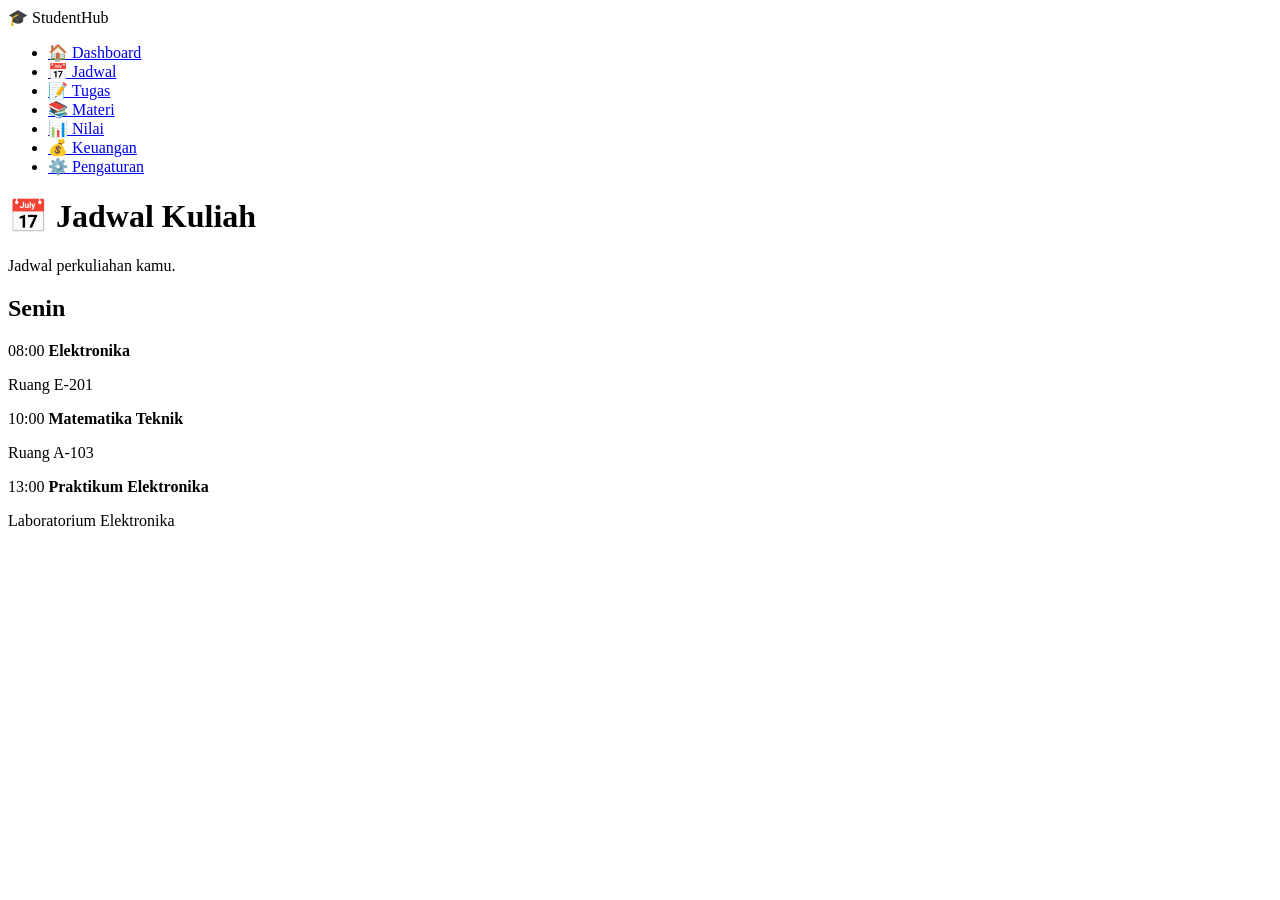
==== templates/jadwal.html @ ed81408e "update dashboard studenthub Co-authored-by: Copilot <223556219+Copilot@users.noreply.github.com>" ====
<!DOCTYPE html>
<html lang="id">

<head>
    <meta charset="UTF-8">
    <meta name="viewport" content="width=device-width, initial-scale=1.0">

    <title>Jadwal - StudentHub</title>

    <link rel="stylesheet" href="{{ url_for('static', filename='style.css') }}">
</head>

<body>

<div class="container">

    <aside class="sidebar">

        <div class="logo">
            🎓 StudentHub
        </div>

        <ul class="menu">

            <li><a href="/">🏠 Dashboard</a></li>
            <li><a href="/jadwal" class="active">📅 Jadwal</a></li>
            <li><a href="/tugas">📝 Tugas</a></li>
            <li><a href="/materi">📚 Materi</a></li>
            <li><a href="/nilai">📊 Nilai</a></li>
            <li><a href="/keuangan">💰 Keuangan</a></li>
            <li><a href="/pengaturan">⚙️ Pengaturan</a></li>

        </ul>

    </aside>


    <main class="main">

        <div class="header">

            <h1>📅 Jadwal Kuliah</h1>

            <p>
                Jadwal perkuliahan kamu.
            </p>

        </div>


        <div class="section">

            <h2>Senin</h2>

            <div class="schedule-item">
                <div>
                    <span class="time">08:00</span>
                    <strong>Elektronika</strong>
                    <p>Ruang E-201</p>
                </div>
            </div>

            <div class="schedule-item">
                <div>
                    <span class="time">10:00</span>
                    <strong>Matematika Teknik</strong>
                    <p>Ruang A-103</p>
                </div>
            </div>

            <div class="schedule-item">
                <div>
                    <span class="time">13:00</span>
                    <strong>Praktikum Elektronika</strong>
                    <p>Laboratorium Elektronika</p>
                </div>
            </div>

        </div>

    </main>

</div>

</body>

</html>
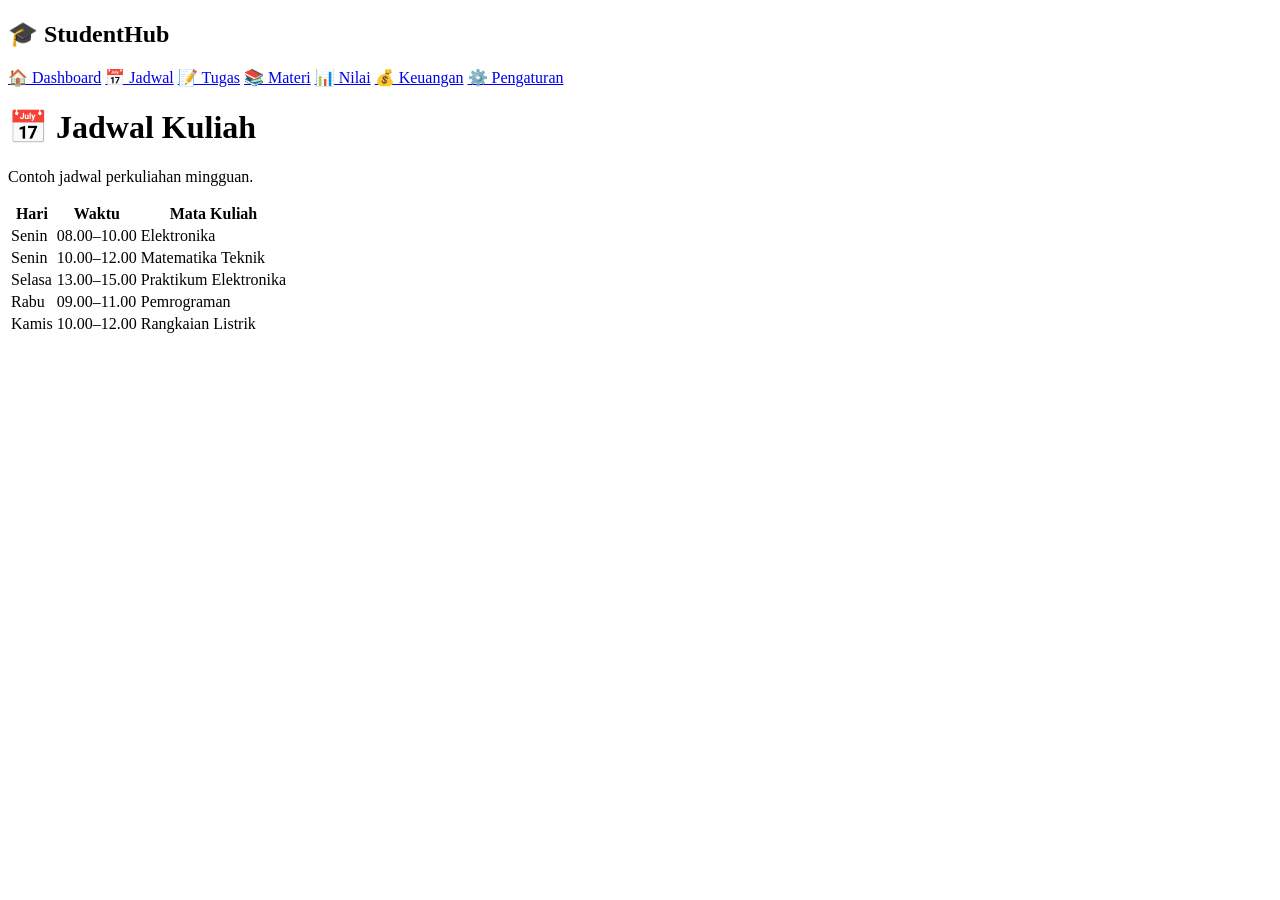
==== commit edb0521a: "complete StudentHub Day 9" ====
--- a/templates/jadwal.html
+++ b/templates/jadwal.html
@@ -1,87 +1,42 @@
+
 <!DOCTYPE html>
 <html lang="id">
-
 <head>
     <meta charset="UTF-8">
     <meta name="viewport" content="width=device-width, initial-scale=1.0">
-
     <title>Jadwal - StudentHub</title>
-
     <link rel="stylesheet" href="{{ url_for('static', filename='style.css') }}">
 </head>
-
 <body>
-
-<div class="container">
-
-    <aside class="sidebar">
-
-        <div class="logo">
-            🎓 StudentHub
-        </div>
-
-        <ul class="menu">
-
-            <li><a href="/">🏠 Dashboard</a></li>
-            <li><a href="/jadwal" class="active">📅 Jadwal</a></li>
-            <li><a href="/tugas">📝 Tugas</a></li>
-            <li><a href="/materi">📚 Materi</a></li>
-            <li><a href="/nilai">📊 Nilai</a></li>
-            <li><a href="/keuangan">💰 Keuangan</a></li>
-            <li><a href="/pengaturan">⚙️ Pengaturan</a></li>
-
-        </ul>
-
-    </aside>
-
-
-    <main class="main">
-
-        <div class="header">
-
-            <h1>📅 Jadwal Kuliah</h1>
-
-            <p>
-                Jadwal perkuliahan kamu.
-            </p>
-
-        </div>
-
-
-        <div class="section">
-
-            <h2>Senin</h2>
-
-            <div class="schedule-item">
-                <div>
-                    <span class="time">08:00</span>
-                    <strong>Elektronika</strong>
-                    <p>Ruang E-201</p>
-                </div>
-            </div>
-
-            <div class="schedule-item">
-                <div>
-                    <span class="time">10:00</span>
-                    <strong>Matematika Teknik</strong>
-                    <p>Ruang A-103</p>
-                </div>
-            </div>
-
-            <div class="schedule-item">
-                <div>
-                    <span class="time">13:00</span>
-                    <strong>Praktikum Elektronika</strong>
-                    <p>Laboratorium Elektronika</p>
-                </div>
-            </div>
-
-        </div>
-
-    </main>
-
+<div class="sidebar">
+    <h2>🎓 StudentHub</h2>
+    <a href="/">🏠 Dashboard</a>
+    <a class="active" href="/jadwal">📅 Jadwal</a>
+    <a href="/tugas">📝 Tugas</a>
+    <a href="/materi">📚 Materi</a>
+    <a href="/nilai">📊 Nilai</a>
+    <a href="/keuangan">💰 Keuangan</a>
+    <a href="/pengaturan">⚙️ Pengaturan</a>
 </div>
 
+<main class="main-content">
+    <h1>📅 Jadwal Kuliah</h1>
+    <p class="subtitle">Contoh jadwal perkuliahan mingguan.</p>
+
+    <section class="card">
+        <table>
+            <thead>
+                <tr><th>Hari</th><th>Waktu</th><th>Mata Kuliah</th></tr>
+            </thead>
+            <tbody>
+                <tr><td>Senin</td><td>08.00–10.00</td><td>Elektronika</td></tr>
+                <tr><td>Senin</td><td>10.00–12.00</td><td>Matematika Teknik</td></tr>
+                <tr><td>Selasa</td><td>13.00–15.00</td><td>Praktikum Elektronika</td></tr>
+                <tr><td>Rabu</td><td>09.00–11.00</td><td>Pemrograman</td></tr>
+                <tr><td>Kamis</td><td>10.00–12.00</td><td>Rangkaian Listrik</td></tr>
+            </tbody>
+        </table>
+    </section>
+</main>
 </body>
-
-</html>+</html>
